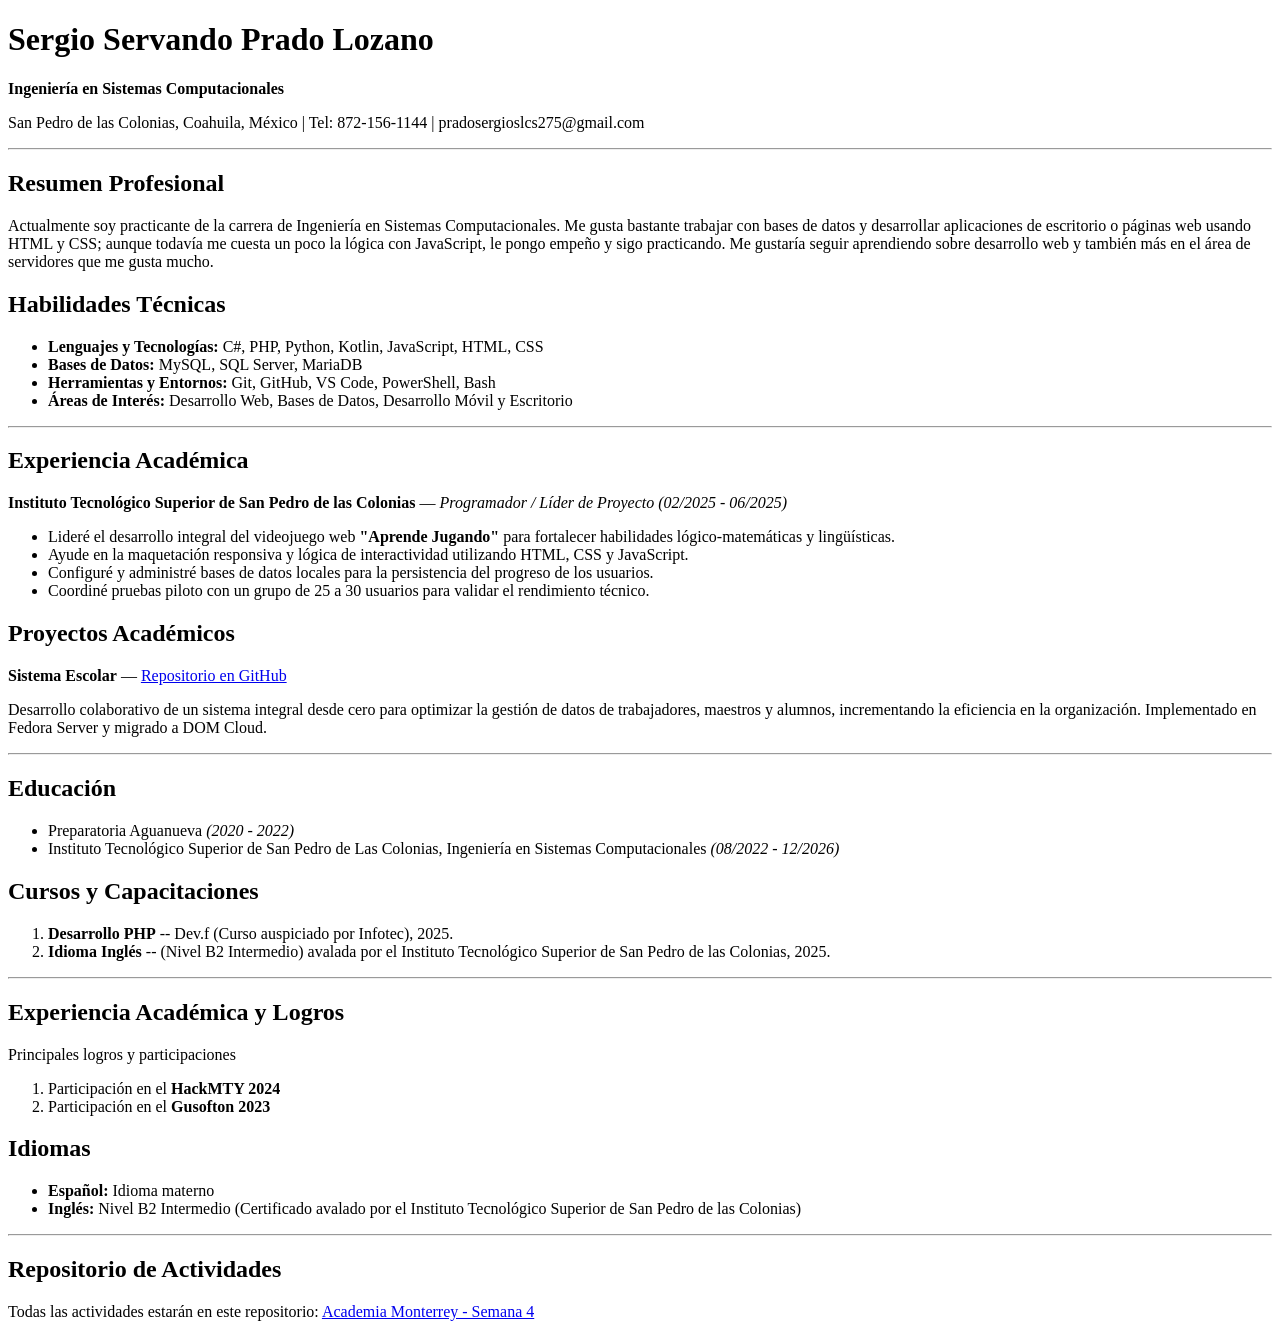
==== index.html @ 2a0ac307 "Se modificó una palabra mal puesta" ====
<!DOCTYPE html>
<html lang="es">
<head>
    <meta charset="UTF-8">
    <meta name="viewport" content="width=device-width, initial-scale=1.0">
    <title>Mi Sitio - Currículum Profesional</title>
</head>
<body>

    <h1>Sergio Servando Prado Lozano</h1>
    <p><b>Ingeniería en Sistemas Computacionales</b></p>
    <p>San Pedro de las Colonias, Coahuila, México | Tel: 872-156-1144 | pradosergioslcs275@gmail.com</p>
  
    <hr>

    <h2>Resumen Profesional</h2>
    <p>
        Actualmente soy practicante de la carrera de Ingeniería en Sistemas Computacionales. Me gusta bastante trabajar con bases de datos y desarrollar aplicaciones de escritorio o páginas web usando HTML y CSS; aunque todavía me cuesta un poco la lógica con JavaScript, le pongo empeño y sigo practicando. Me gustaría seguir aprendiendo sobre desarrollo web y también más en el área de servidores que me gusta mucho.
    </p>

    <h2>Habilidades Técnicas</h2>
    <ul>
        <li><b>Lenguajes y Tecnologías:</b> C#, PHP, Python, Kotlin, JavaScript, HTML, CSS</li>
        <li><b>Bases de Datos:</b> MySQL, SQL Server, MariaDB</li>
        <li><b>Herramientas y Entornos:</b> Git, GitHub, VS Code, PowerShell, Bash</li>
        <li><b>Áreas de Interés:</b> Desarrollo Web, Bases de Datos, Desarrollo Móvil y Escritorio</li>
    </ul>

    <hr>

    <h2>Experiencia Académica</h2>
    <p><b>Instituto Tecnológico Superior de San Pedro de las Colonias</b> — <i>Programador / Líder de Proyecto (02/2025 - 06/2025)</i></p>
    <ul>
        <li>Lideré el desarrollo integral del videojuego web <b>"Aprende Jugando"</b> para fortalecer habilidades lógico-matemáticas y lingüísticas.</li>
        <li>Ayude en la maquetación responsiva y lógica de interactividad utilizando HTML, CSS y JavaScript.</li>
        <li>Configuré y administré bases de datos locales para la persistencia del progreso de los usuarios.</li>
        <li>Coordiné pruebas piloto con un grupo de 25 a 30 usuarios para validar el rendimiento técnico.</li>
    </ul>

    <h2>Proyectos Académicos</h2>
    <p><b>Sistema Escolar</b> — <a href="https://github.com/SergioPrado7/sistema_escolar.git" target="_blank">Repositorio en GitHub</a></p>
    <p>
        Desarrollo colaborativo de un sistema integral desde cero para optimizar la gestión de datos de trabajadores, maestros y alumnos, incrementando la eficiencia en la organización. Implementado en Fedora Server y migrado a DOM Cloud.
    </p>

    <hr>

    <h2>Educación</h2>
    <ul>
        <li>Preparatoria Aguanueva <i>(2020 - 2022)</i></li>
        <li>Instituto Tecnológico Superior de San Pedro de Las Colonias, Ingeniería en Sistemas Computacionales <i>(08/2022 - 12/2026)</i></li>
    </ul>

    <h2>Cursos y Capacitaciones</h2>
    <ol>
        <li><b>Desarrollo PHP</b> -- Dev.f (Curso auspiciado por Infotec), 2025.</li>
        <li><b>Idioma Inglés</b> -- (Nivel B2 Intermedio) avalada por el Instituto Tecnológico Superior de San Pedro de las Colonias, 2025.</li>
    </ol>

    <hr>

    <h2>Experiencia Académica y Logros</h2>
    <p>Principales logros y participaciones</p>
    <ol>
        <li>Participación en el <b>HackMTY 2024</b></li>
        <li>Participación en el <b>Gusofton 2023</b></li>
    </ol>

    <h2>Idiomas</h2>
    <ul>
        <li><b>Español:</b> Idioma materno</li>
        <li><b>Inglés:</b> Nivel B2 Intermedio (Certificado avalado por el Instituto Tecnológico Superior de San Pedro de las Colonias)</li>
    </ul>

    <hr>
    
    <h2>Repositorio de Actividades</h2>
    <p>Todas las actividades estarán en este repositorio: <a href="https://github.com/SergioPrado7/academiaMonterrey/tree/main/Semana4" target="_blank">Academia Monterrey - Semana 4</a></p>

</body>
</html>
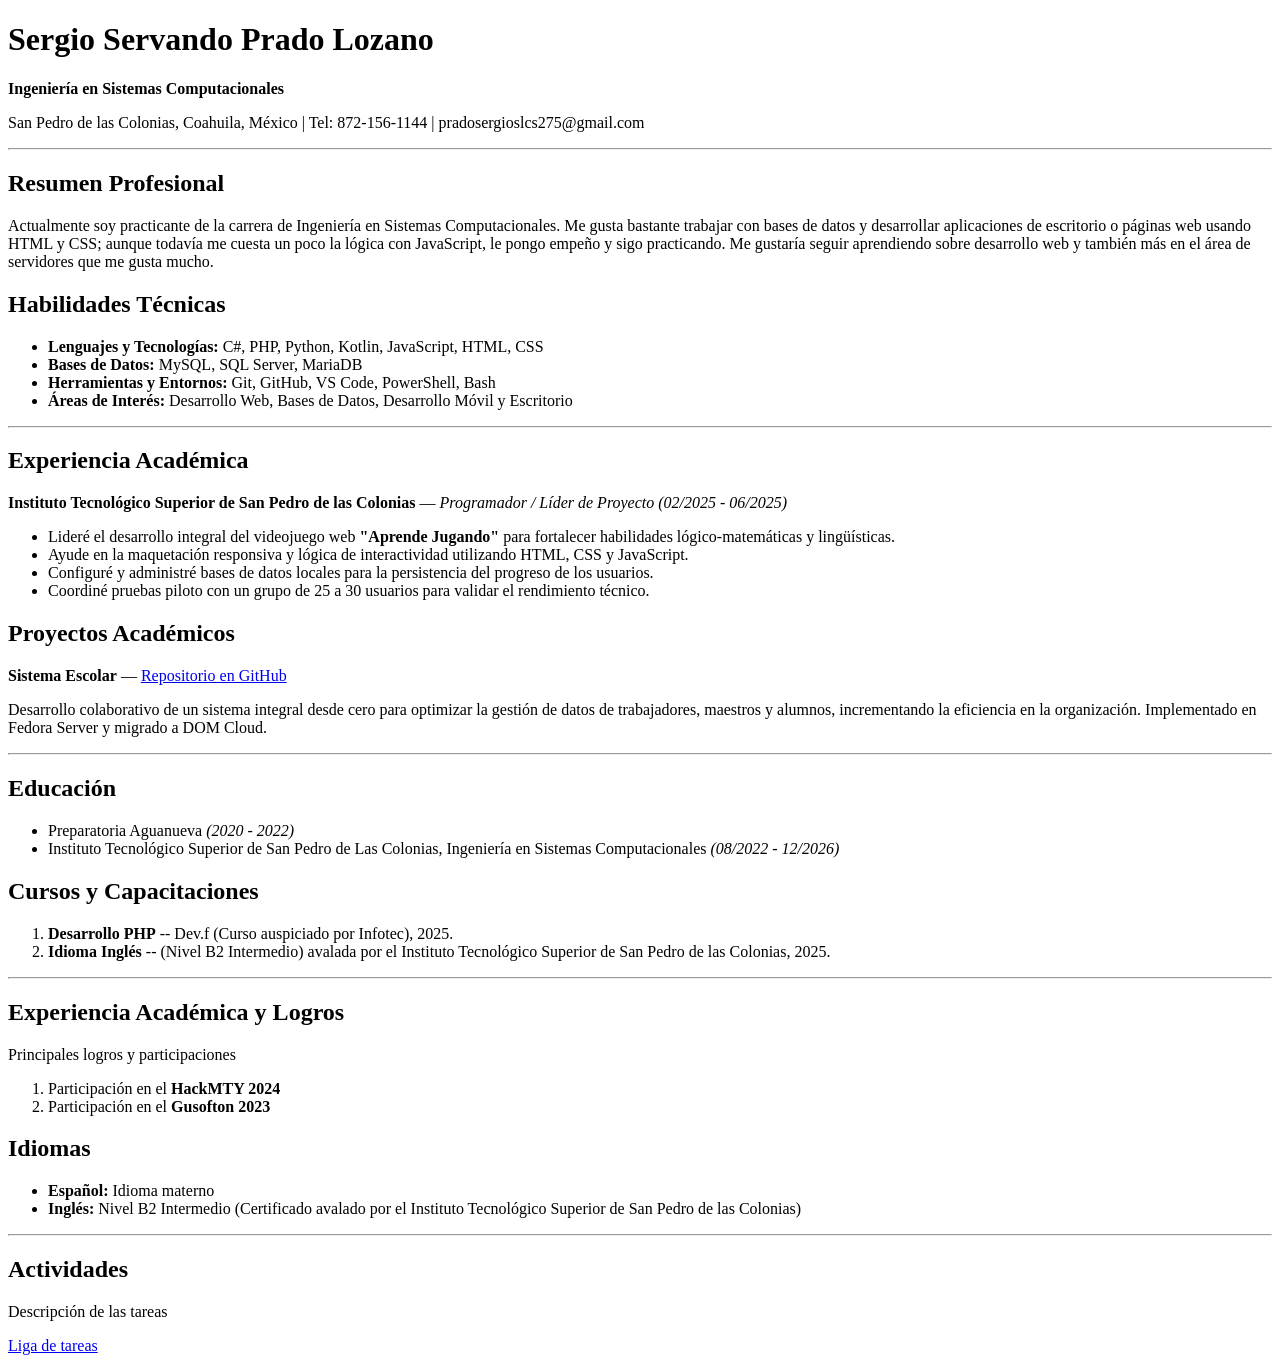
==== commit f4ebdd11: "Se agrego la liga de las actividades" ====
--- a/index.html
+++ b/index.html
@@ -74,8 +74,9 @@
 
     <hr>
     
-    <h2>Repositorio de Actividades</h2>
-    <p>Todas las actividades estarán en este repositorio: <a href="https://github.com/SergioPrado7/academiaMonterrey/tree/main/Semana4" target="_blank">Academia Monterrey - Semana 4</a></p>
+    <h2>Actividades</h2>
+    <p>Descripción de las tareas</p>
+    <a href="practica1.html">Liga de tareas</a>
 
 </body>
 </html>
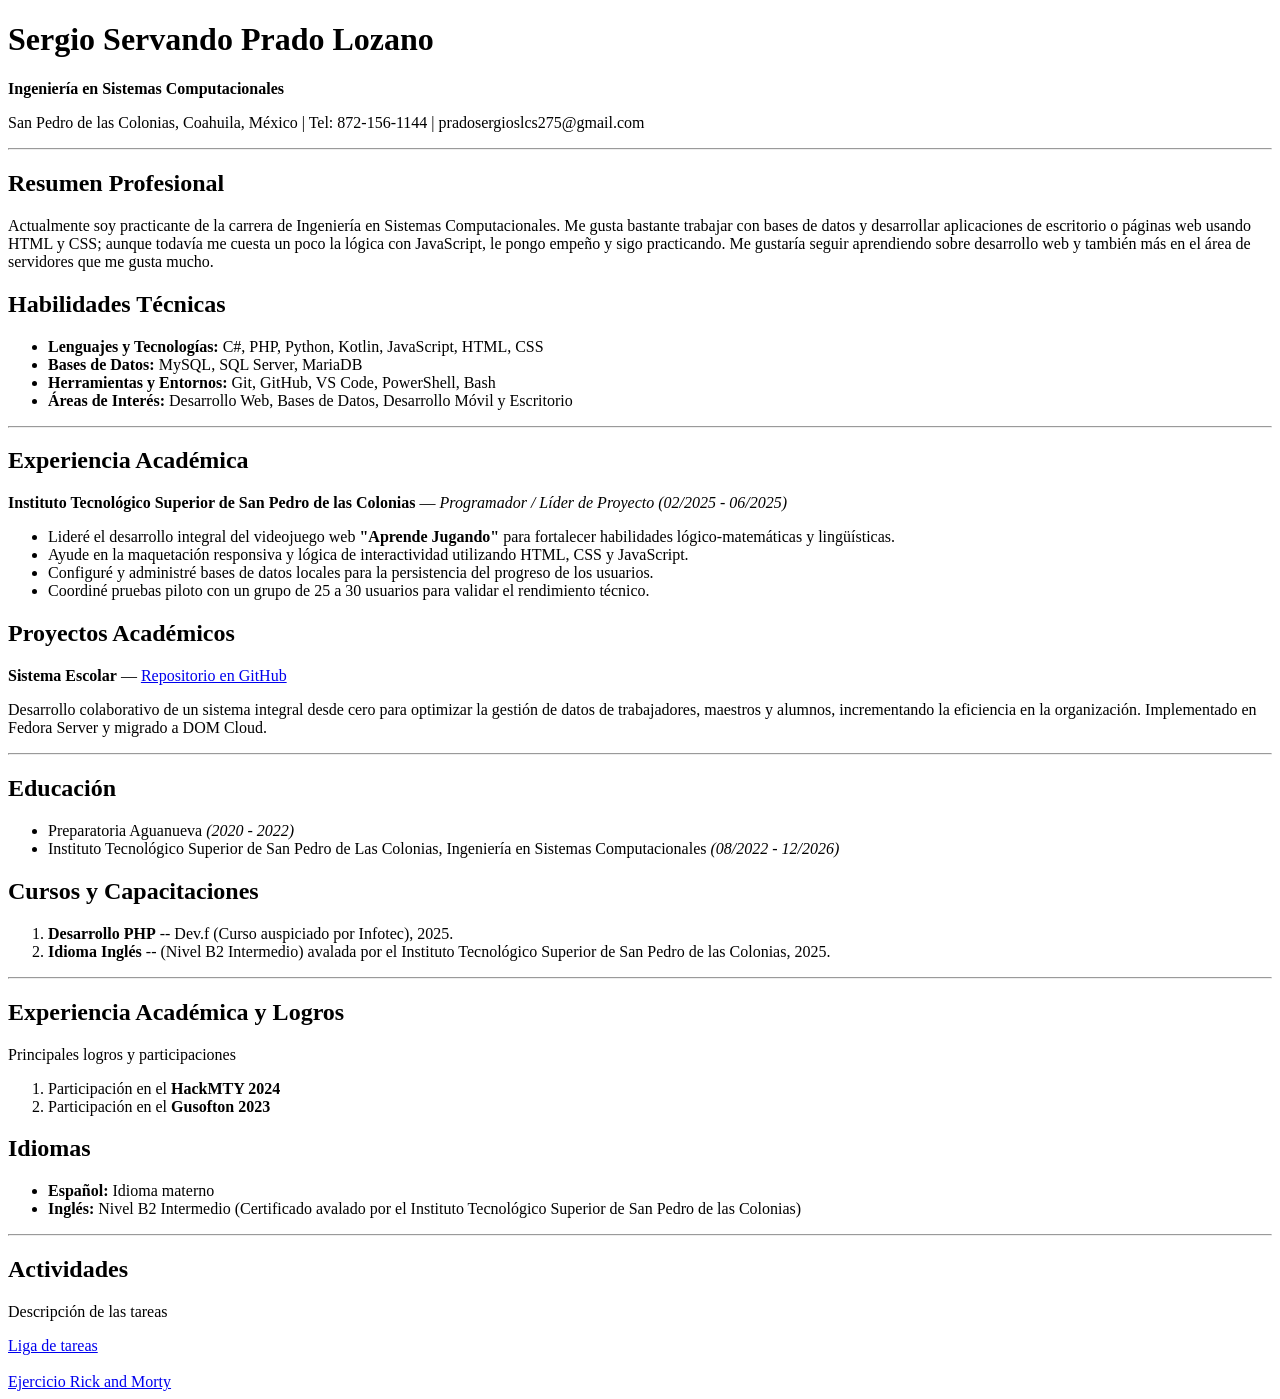
==== commit dbb2c73a: "Api de Rick and Morty" ====
--- a/index.html
+++ b/index.html
@@ -77,6 +77,9 @@
     <h2>Actividades</h2>
     <p>Descripción de las tareas</p>
     <a href="practica1.html">Liga de tareas</a>
-
+    <br>
+    <br>
+    <a href="./practica_rick_morty/index.html">Ejercicio Rick and Morty</a>
+    <script src="./functions.js"></script>
 </body>
 </html>
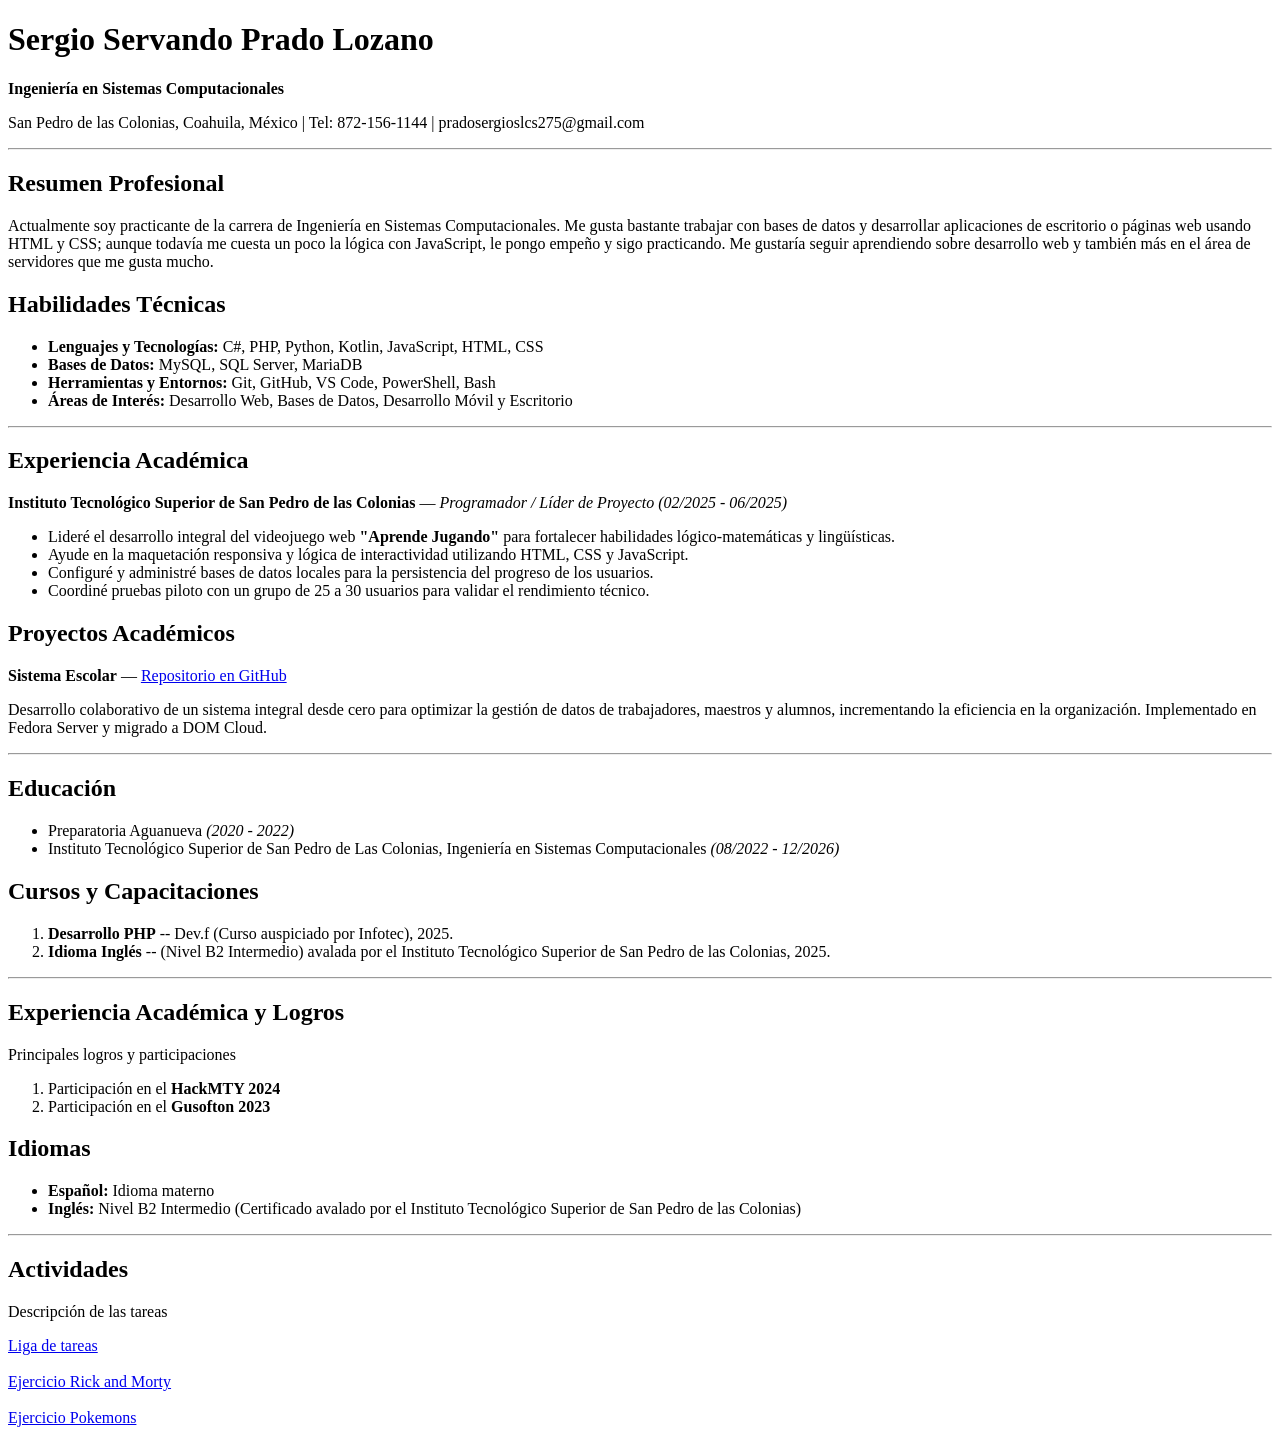
==== commit bf7a200c: "Edición del primer index.html" ====
--- a/index.html
+++ b/index.html
@@ -80,6 +80,9 @@
     <br>
     <br>
     <a href="./practica_rick_morty/index.html">Ejercicio Rick and Morty</a>
+    <br>
+    <br>
+    <a href="./practica_pokemon/index.html">Ejercicio Pokemons</a>
     <script src="./functions.js"></script>
 </body>
 </html>
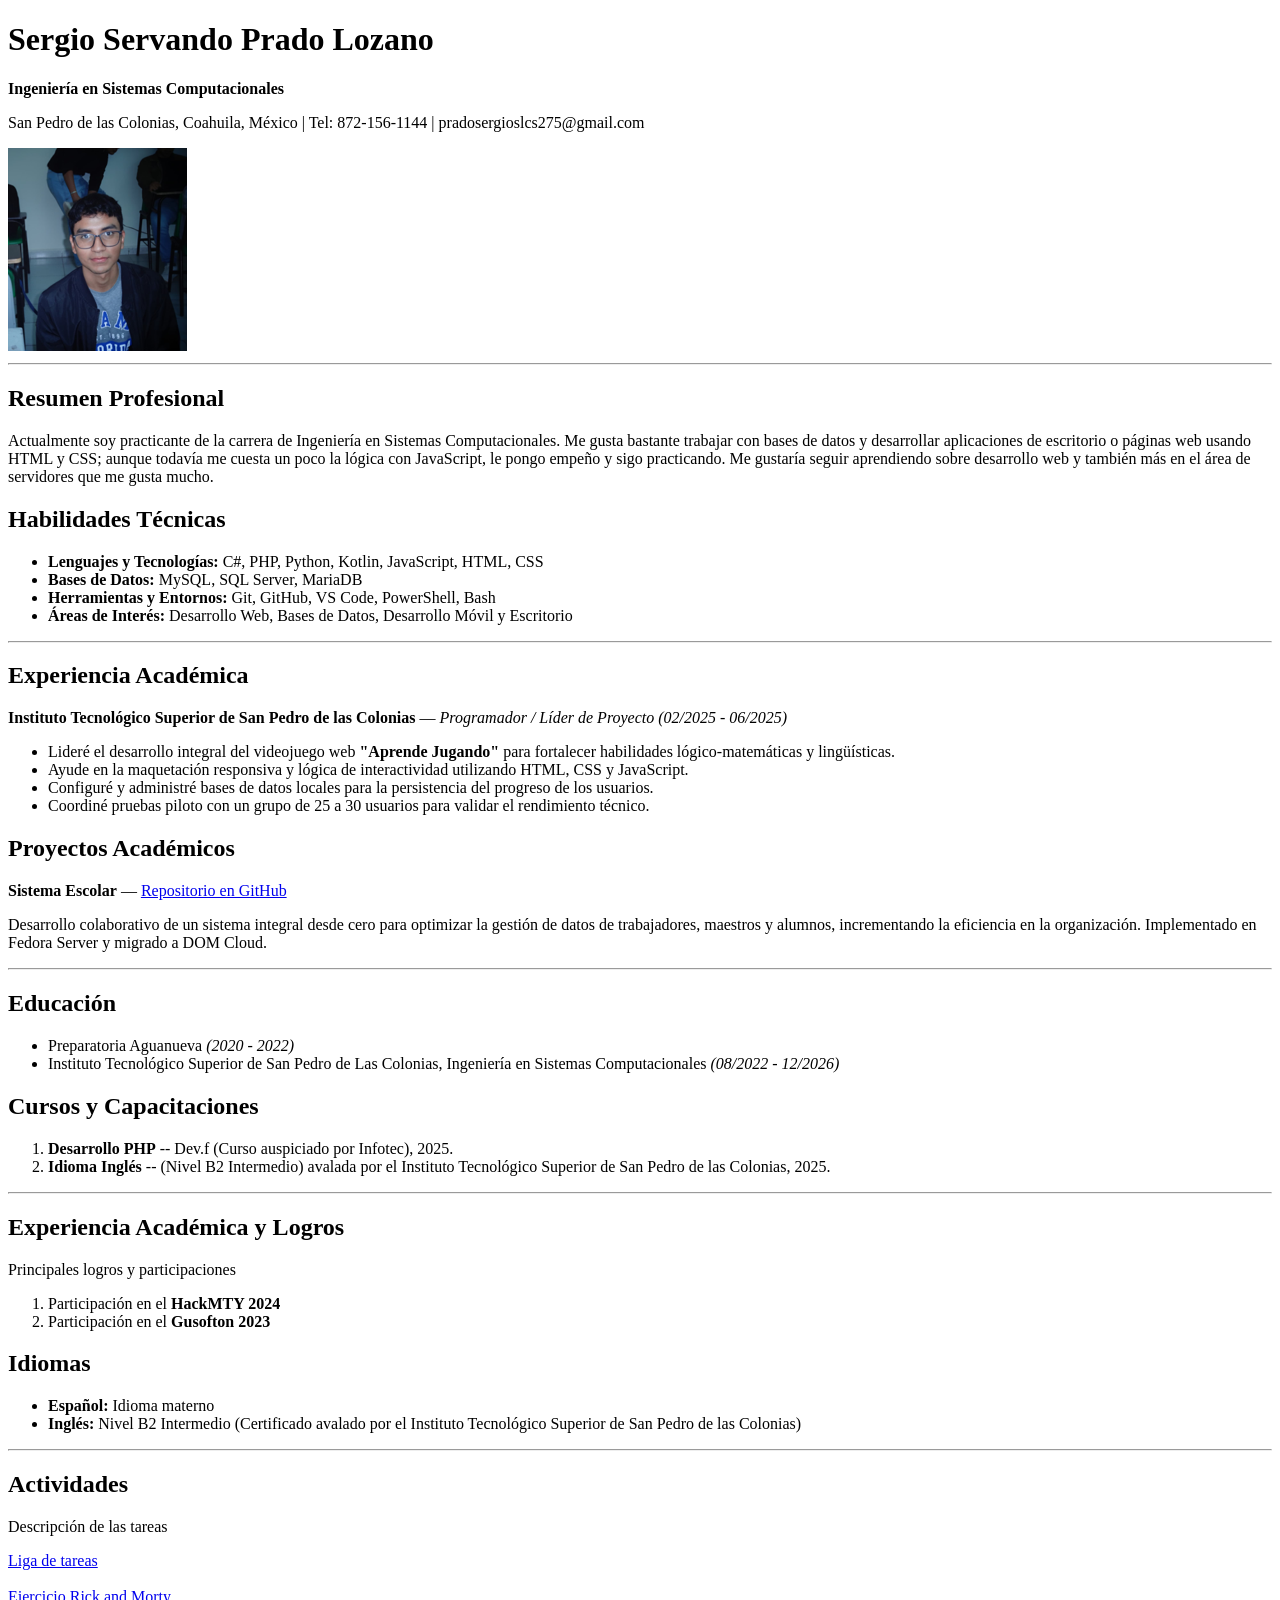
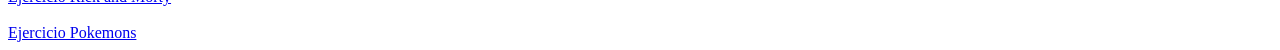
==== commit 3ff3149b: "Insercion de la imagen" ====
--- a/index.html
+++ b/index.html
@@ -4,13 +4,15 @@
     <meta charset="UTF-8">
     <meta name="viewport" content="width=device-width, initial-scale=1.0">
     <title>Mi Sitio - Currículum Profesional</title>
+    
 </head>
 <body>
 
     <h1>Sergio Servando Prado Lozano</h1>
     <p><b>Ingeniería en Sistemas Computacionales</b></p>
     <p>San Pedro de las Colonias, Coahuila, México | Tel: 872-156-1144 | pradosergioslcs275@gmail.com</p>
-  
+    <img src="imgPresentacion.png" alt="Presentacion">
+
     <hr>
 
     <h2>Resumen Profesional</h2>
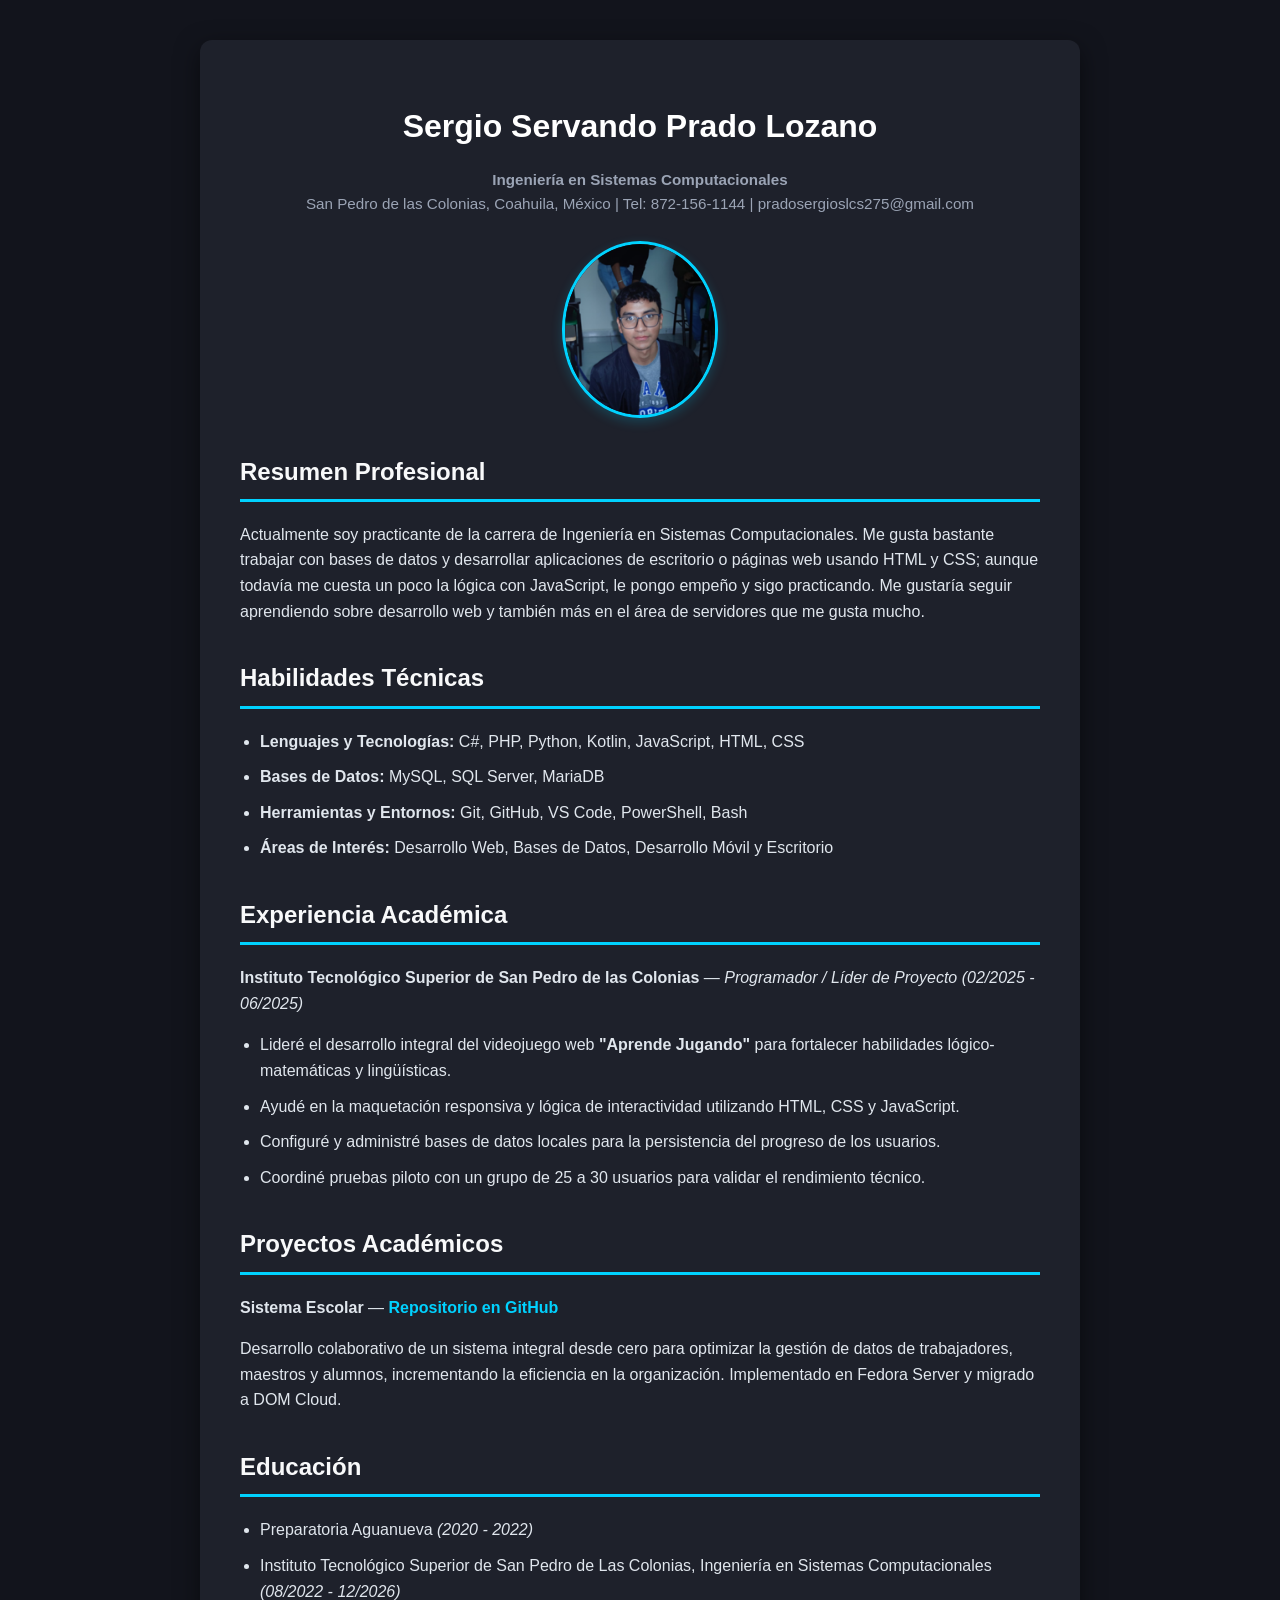
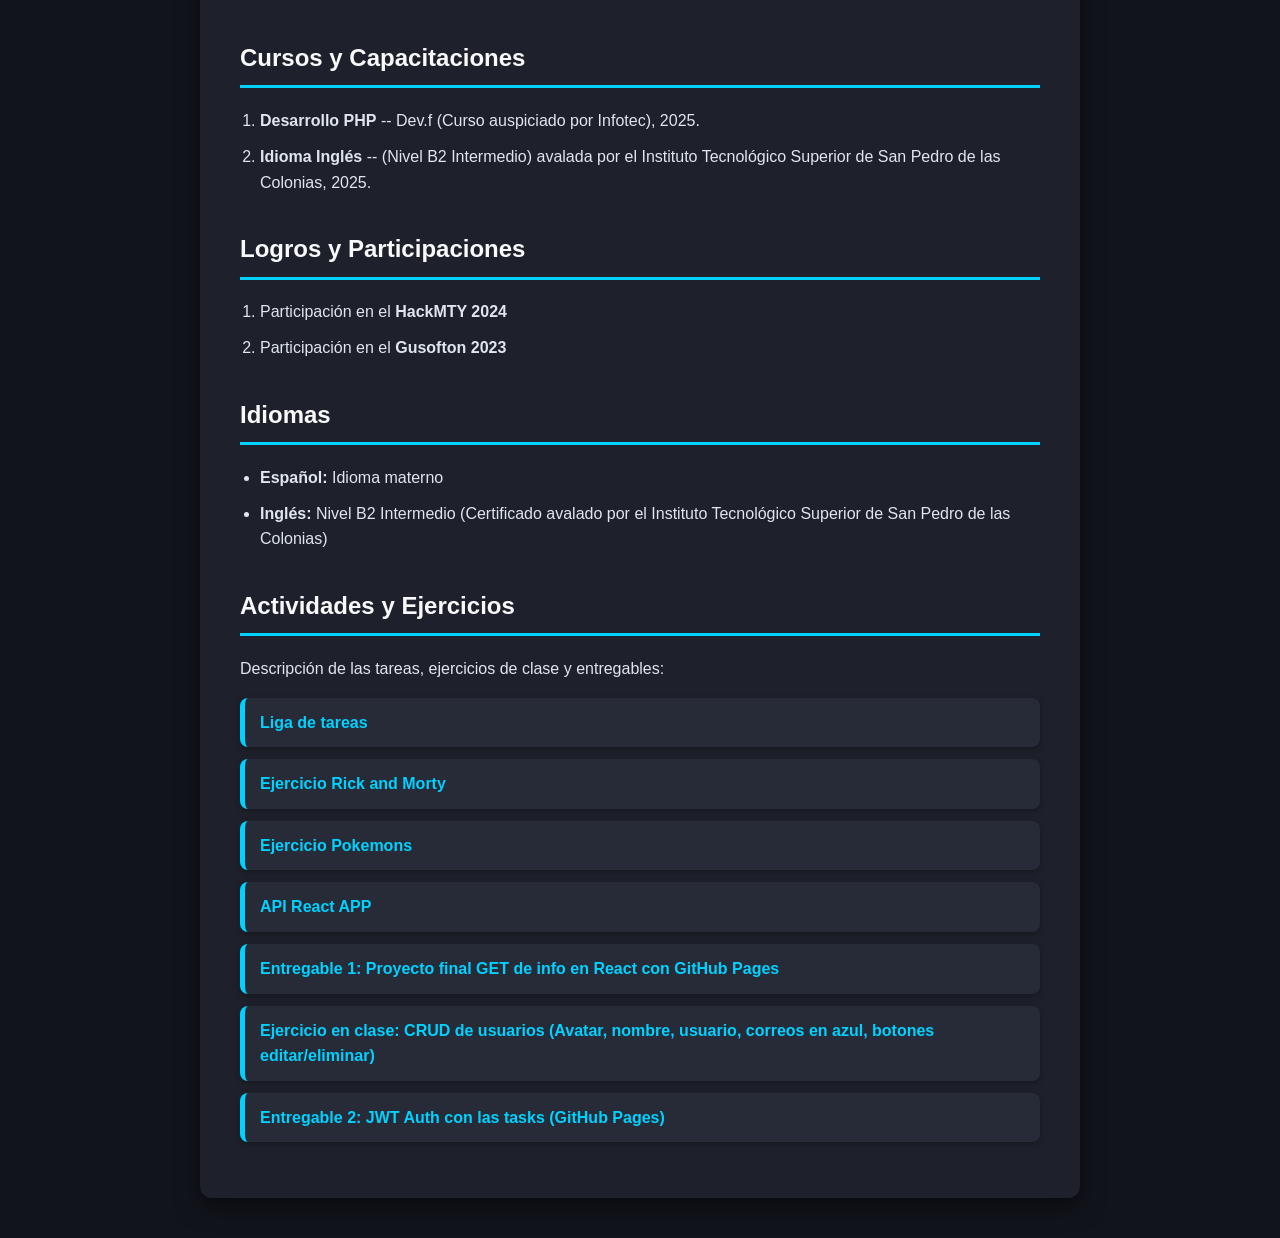
==== commit 8c9e54d6: "Insercion de tareas" ====
--- a/index.html
+++ b/index.html
@@ -4,87 +4,84 @@
     <meta charset="UTF-8">
     <meta name="viewport" content="width=device-width, initial-scale=1.0">
     <title>Mi Sitio - Currículum Profesional</title>
-    
+    <link rel="stylesheet" href="styles.css">
 </head>
 <body>
 
-    <h1>Sergio Servando Prado Lozano</h1>
-    <p><b>Ingeniería en Sistemas Computacionales</b></p>
-    <p>San Pedro de las Colonias, Coahuila, México | Tel: 872-156-1144 | pradosergioslcs275@gmail.com</p>
-    <img src="imgPresentacion.png" alt="Presentacion">
+    <div class="container">
+        <h1>Sergio Servando Prado Lozano</h1>
+        <p class="contacto"><b>Ingeniería en Sistemas Computacionales</b><br>
+        San Pedro de las Colonias, Coahuila, México | Tel: 872-156-1144 | pradosergioslcs275@gmail.com</p>
+        
+        <img src="imgPresentacion.png" alt="Presentacion de Sergio" class="foto-perfil">
 
-    <hr>
+        <h2>Resumen Profesional</h2>
+        <p>
+            Actualmente soy practicante de la carrera de Ingeniería en Sistemas Computacionales. Me gusta bastante trabajar con bases de datos y desarrollar aplicaciones de escritorio o páginas web usando HTML y CSS; aunque todavía me cuesta un poco la lógica con JavaScript, le pongo empeño y sigo practicando. Me gustaría seguir aprendiendo sobre desarrollo web y también más en el área de servidores que me gusta mucho.
+        </p>
 
-    <h2>Resumen Profesional</h2>
-    <p>
-        Actualmente soy practicante de la carrera de Ingeniería en Sistemas Computacionales. Me gusta bastante trabajar con bases de datos y desarrollar aplicaciones de escritorio o páginas web usando HTML y CSS; aunque todavía me cuesta un poco la lógica con JavaScript, le pongo empeño y sigo practicando. Me gustaría seguir aprendiendo sobre desarrollo web y también más en el área de servidores que me gusta mucho.
-    </p>
+        <h2>Habilidades Técnicas</h2>
+        <ul>
+            <li><b>Lenguajes y Tecnologías:</b> C#, PHP, Python, Kotlin, JavaScript, HTML, CSS</li>
+            <li><b>Bases de Datos:</b> MySQL, SQL Server, MariaDB</li>
+            <li><b>Herramientas y Entornos:</b> Git, GitHub, VS Code, PowerShell, Bash</li>
+            <li><b>Áreas de Interés:</b> Desarrollo Web, Bases de Datos, Desarrollo Móvil y Escritorio</li>
+        </ul>
 
-    <h2>Habilidades Técnicas</h2>
-    <ul>
-        <li><b>Lenguajes y Tecnologías:</b> C#, PHP, Python, Kotlin, JavaScript, HTML, CSS</li>
-        <li><b>Bases de Datos:</b> MySQL, SQL Server, MariaDB</li>
-        <li><b>Herramientas y Entornos:</b> Git, GitHub, VS Code, PowerShell, Bash</li>
-        <li><b>Áreas de Interés:</b> Desarrollo Web, Bases de Datos, Desarrollo Móvil y Escritorio</li>
-    </ul>
+        <h2>Experiencia Académica</h2>
+        <p><b>Instituto Tecnológico Superior de San Pedro de las Colonias</b> — <i>Programador / Líder de Proyecto (02/2025 - 06/2025)</i></p>
+        <ul>
+            <li>Lideré el desarrollo integral del videojuego web <b>"Aprende Jugando"</b> para fortalecer habilidades lógico-matemáticas y lingüísticas.</li>
+            <li>Ayudé en la maquetación responsiva y lógica de interactividad utilizando HTML, CSS y JavaScript.</li>
+            <li>Configuré y administré bases de datos locales para la persistencia del progreso de los usuarios.</li>
+            <li>Coordiné pruebas piloto con un grupo de 25 a 30 usuarios para validar el rendimiento técnico.</li>
+        </ul>
 
-    <hr>
+        <h2>Proyectos Académicos</h2>
+        <p><b>Sistema Escolar</b> — <a href="https://github.com/SergioPrado7/sistema_escolar.git" target="_blank">Repositorio en GitHub</a></p>
+        <p>
+            Desarrollo colaborativo de un sistema integral desde cero para optimizar la gestión de datos de trabajadores, maestros y alumnos, incrementando la eficiencia en la organización. Implementado en Fedora Server y migrado a DOM Cloud.
+        </p>
 
-    <h2>Experiencia Académica</h2>
-    <p><b>Instituto Tecnológico Superior de San Pedro de las Colonias</b> — <i>Programador / Líder de Proyecto (02/2025 - 06/2025)</i></p>
-    <ul>
-        <li>Lideré el desarrollo integral del videojuego web <b>"Aprende Jugando"</b> para fortalecer habilidades lógico-matemáticas y lingüísticas.</li>
-        <li>Ayude en la maquetación responsiva y lógica de interactividad utilizando HTML, CSS y JavaScript.</li>
-        <li>Configuré y administré bases de datos locales para la persistencia del progreso de los usuarios.</li>
-        <li>Coordiné pruebas piloto con un grupo de 25 a 30 usuarios para validar el rendimiento técnico.</li>
-    </ul>
+        <h2>Educación</h2>
+        <ul>
+            <li>Preparatoria Aguanueva <i>(2020 - 2022)</i></li>
+            <li>Instituto Tecnológico Superior de San Pedro de Las Colonias, Ingeniería en Sistemas Computacionales <i>(08/2022 - 12/2026)</i></li>
+        </ul>
 
-    <h2>Proyectos Académicos</h2>
-    <p><b>Sistema Escolar</b> — <a href="https://github.com/SergioPrado7/sistema_escolar.git" target="_blank">Repositorio en GitHub</a></p>
-    <p>
-        Desarrollo colaborativo de un sistema integral desde cero para optimizar la gestión de datos de trabajadores, maestros y alumnos, incrementando la eficiencia en la organización. Implementado en Fedora Server y migrado a DOM Cloud.
-    </p>
+        <h2>Cursos y Capacitaciones</h2>
+        <ol>
+            <li><b>Desarrollo PHP</b> -- Dev.f (Curso auspiciado por Infotec), 2025.</li>
+            <li><b>Idioma Inglés</b> -- (Nivel B2 Intermedio) avalada por el Instituto Tecnológico Superior de San Pedro de las Colonias, 2025.</li>
+        </ol>
 
-    <hr>
+        <h2>Logros y Participaciones</h2>
+        <ol>
+            <li>Participación en el <b>HackMTY 2024</b></li>
+            <li>Participación en el <b>Gusofton 2023</b></li>
+        </ol>
 
-    <h2>Educación</h2>
-    <ul>
-        <li>Preparatoria Aguanueva <i>(2020 - 2022)</i></li>
-        <li>Instituto Tecnológico Superior de San Pedro de Las Colonias, Ingeniería en Sistemas Computacionales <i>(08/2022 - 12/2026)</i></li>
-    </ul>
+        <h2>Idiomas</h2>
+        <ul>
+            <li><b>Español:</b> Idioma materno</li>
+            <li><b>Inglés:</b> Nivel B2 Intermedio (Certificado avalado por el Instituto Tecnológico Superior de San Pedro de las Colonias)</li>
+        </ul>
+        
+        <h2>Actividades y Ejercicios</h2>
+        <p>Descripción de las tareas, ejercicios de clase y entregables:</p>
+        
+        <ul class="lista-actividades">
+            <li><a href="practica1.html">Liga de tareas</a></li>
+            <li><a href="./practica_rick_morty/index.html">Ejercicio Rick and Morty</a></li>
+            <li><a href="./practica_pokemon/index.html">Ejercicio Pokemons</a></li>
+            <li><a href="https://sergioprado7.github.io/ejercicios-react2/" target="_blank">API React APP</a></li>
+            <li><a href="https://sergioprado7.github.io/taskflow-final/" target="_blank">Entregable 1: Proyecto final GET de info en React con GitHub Pages</a></li>
+            <li><a href="https://sergioprado7.github.io/dia-3-datos/" target="_blank">Ejercicio en clase: CRUD de usuarios (Avatar, nombre, usuario, correos en azul, botones editar/eliminar)</a></li>
+            <li><a href="https://sergioprado7.github.io/jwt-auth-demo/login" target="_blank">Entregable 2: JWT Auth con las tasks (GitHub Pages)</a></li>
+        </ul>
 
-    <h2>Cursos y Capacitaciones</h2>
-    <ol>
-        <li><b>Desarrollo PHP</b> -- Dev.f (Curso auspiciado por Infotec), 2025.</li>
-        <li><b>Idioma Inglés</b> -- (Nivel B2 Intermedio) avalada por el Instituto Tecnológico Superior de San Pedro de las Colonias, 2025.</li>
-    </ol>
+    </div>
 
-    <hr>
-
-    <h2>Experiencia Académica y Logros</h2>
-    <p>Principales logros y participaciones</p>
-    <ol>
-        <li>Participación en el <b>HackMTY 2024</b></li>
-        <li>Participación en el <b>Gusofton 2023</b></li>
-    </ol>
-
-    <h2>Idiomas</h2>
-    <ul>
-        <li><b>Español:</b> Idioma materno</li>
-        <li><b>Inglés:</b> Nivel B2 Intermedio (Certificado avalado por el Instituto Tecnológico Superior de San Pedro de las Colonias)</li>
-    </ul>
-
-    <hr>
-    
-    <h2>Actividades</h2>
-    <p>Descripción de las tareas</p>
-    <a href="practica1.html">Liga de tareas</a>
-    <br>
-    <br>
-    <a href="./practica_rick_morty/index.html">Ejercicio Rick and Morty</a>
-    <br>
-    <br>
-    <a href="./practica_pokemon/index.html">Ejercicio Pokemons</a>
     <script src="./functions.js"></script>
 </body>
-</html>
+</html>
--- a/styles.css
+++ b/styles.css
@@ -0,0 +1,86 @@
+body {
+    font-family: 'Segoe UI', Tahoma, Geneva, Verdana, sans-serif;
+    background-color: #12141c;
+    color: #e0e6ed;
+    margin: 0;
+    padding: 40px 20px;
+    line-height: 1.6;
+}
+
+.container {
+    max-width: 800px;
+    margin: 0 auto;
+    background-color: #1e212b;
+    padding: 40px;
+    border-radius: 12px;
+    box-shadow: 0 8px 24px rgba(0,0,0,0.5);
+}
+
+h1 {
+    color: #ffffff;
+    text-align: center;
+    margin-bottom: 5px;
+}
+
+h2 {
+    color: #f8f9fa;
+    border-bottom: 3px solid #00d2ff;
+    padding-bottom: 8px;
+    margin-top: 35px;
+}
+
+.contacto {
+    text-align: center;
+    color: #9ba4b5;
+    font-size: 0.95em;
+    margin-bottom: 25px;
+}
+
+.foto-perfil {
+    display: block;
+    margin: 0 auto 30px auto;
+    max-width: 150px;
+    border-radius: 50%;
+    box-shadow: 0 4px 12px rgba(0, 210, 255, 0.2);
+    border: 3px solid #00d2ff;
+}
+
+a {
+    color: #00d2ff;
+    text-decoration: none;
+    font-weight: 600;
+    transition: color 0.3s ease, text-shadow 0.3s ease;
+}
+
+a:hover {
+    color: #7ce1ff;
+    text-decoration: none;
+    text-shadow: 0 0 8px rgba(0, 210, 255, 0.6);
+}
+
+ul, ol {
+    padding-left: 20px;
+}
+
+li {
+    margin-bottom: 10px;
+}
+
+.lista-actividades {
+    list-style: none;
+    padding: 0;
+}
+
+.lista-actividades li {
+    background-color: #272b38;
+    margin-bottom: 12px;
+    padding: 12px 15px;
+    border-radius: 8px;
+    border-left: 5px solid #00d2ff;
+    box-shadow: 0 2px 6px rgba(0,0,0,0.3);
+    transition: transform 0.2s ease;
+}
+
+.lista-actividades li:hover {
+    transform: translateX(5px);
+}
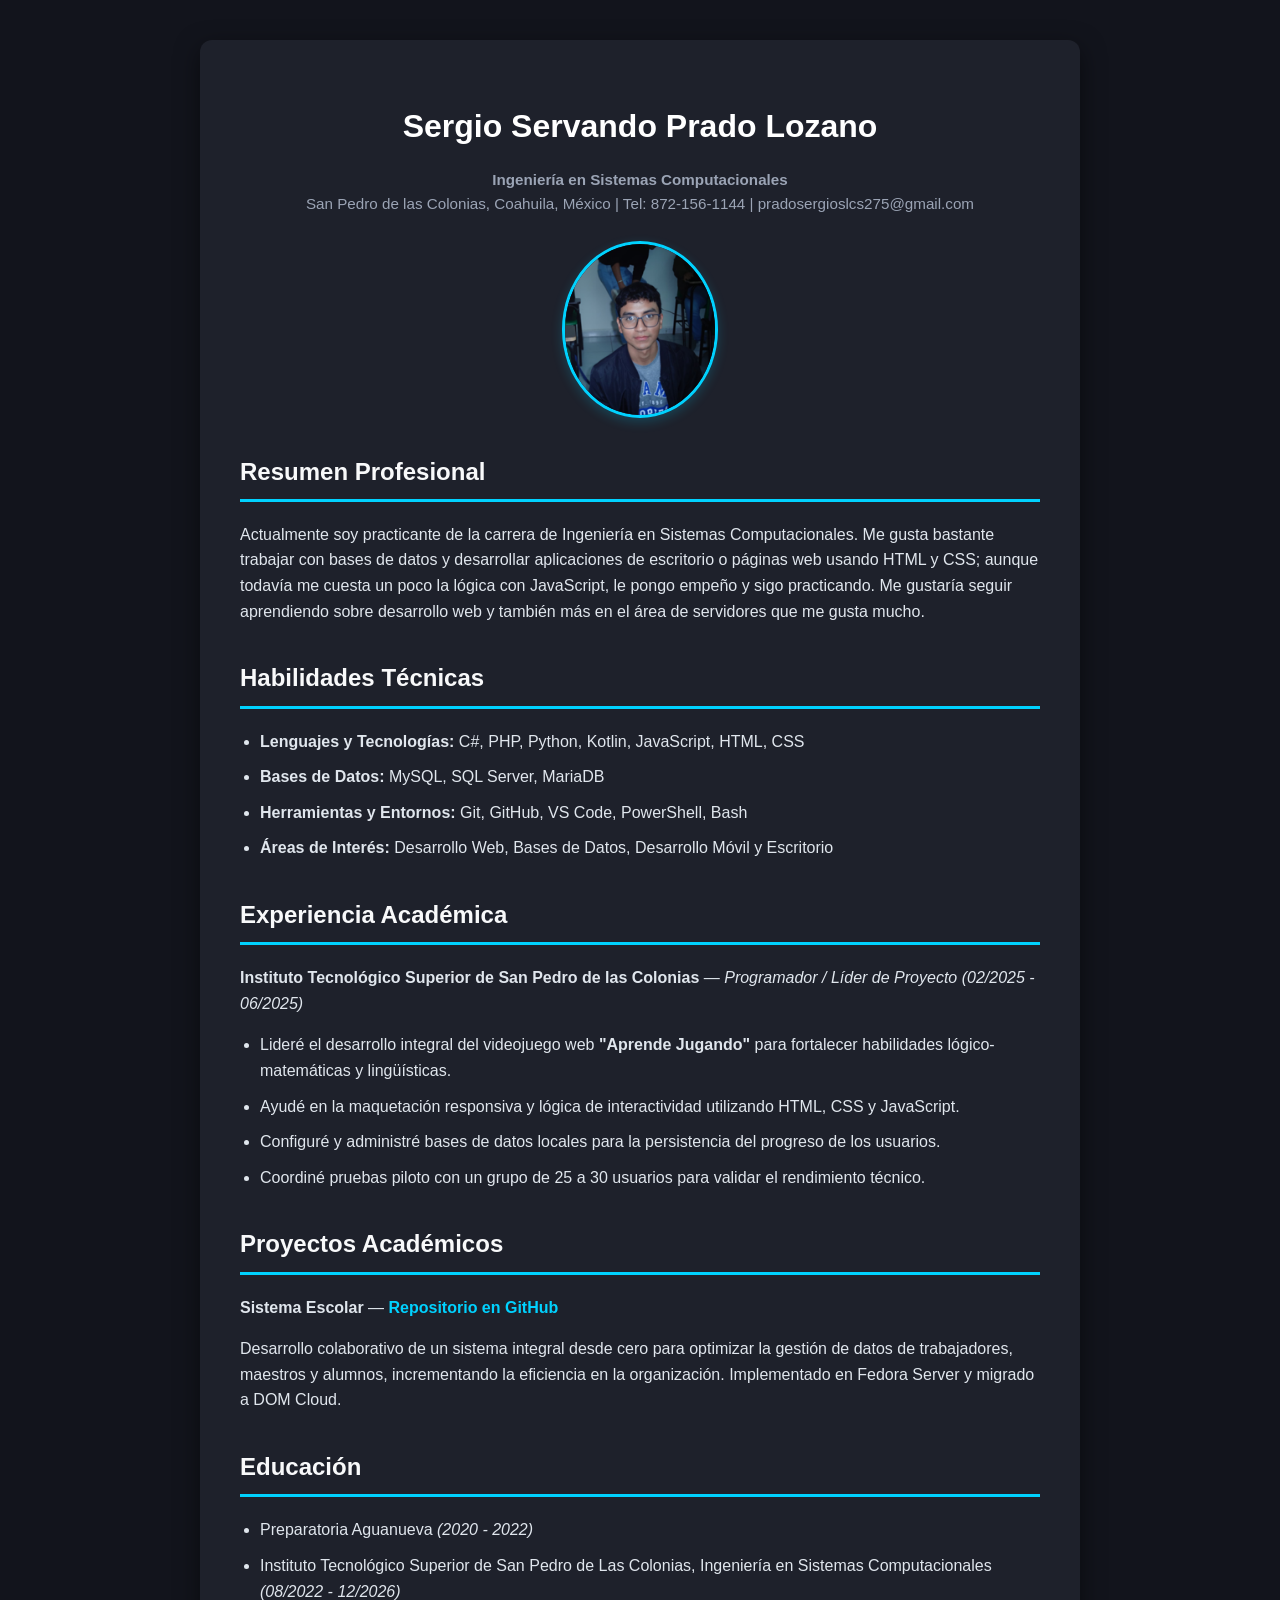
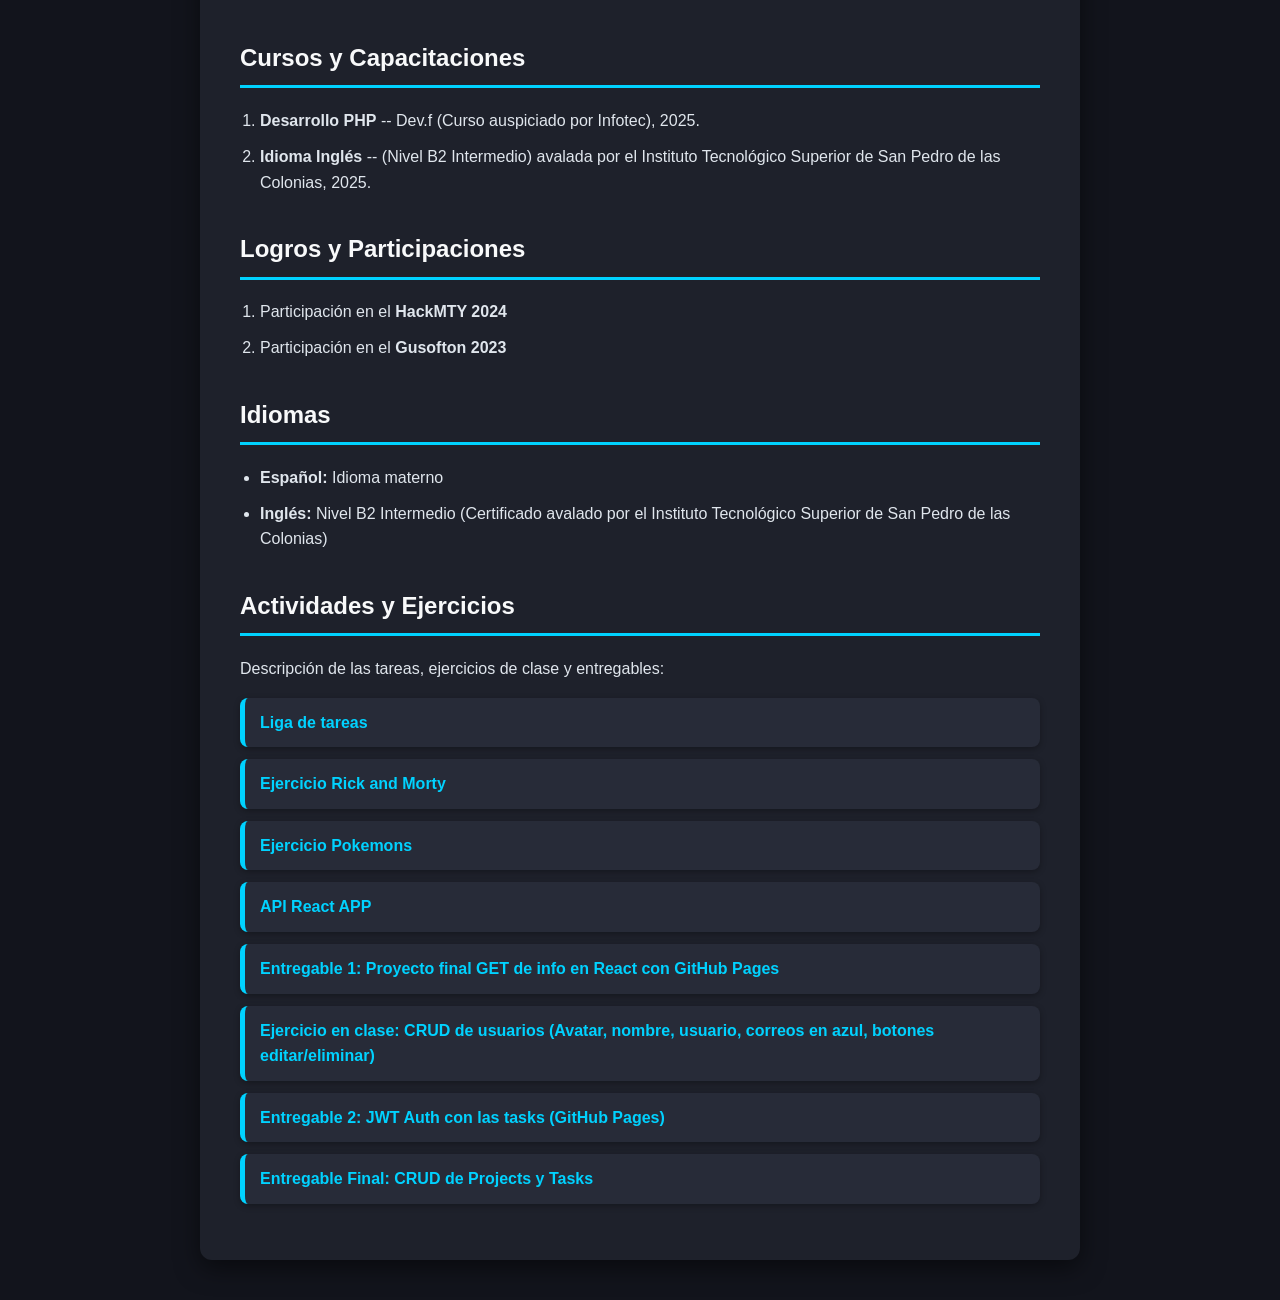
==== commit d7abe20c: "Proyecto Final" ====
--- a/index.html
+++ b/index.html
@@ -78,6 +78,7 @@
             <li><a href="https://sergioprado7.github.io/taskflow-final/" target="_blank">Entregable 1: Proyecto final GET de info en React con GitHub Pages</a></li>
             <li><a href="https://sergioprado7.github.io/dia-3-datos/" target="_blank">Ejercicio en clase: CRUD de usuarios (Avatar, nombre, usuario, correos en azul, botones editar/eliminar)</a></li>
             <li><a href="https://sergioprado7.github.io/jwt-auth-demo/login" target="_blank">Entregable 2: JWT Auth con las tasks (GitHub Pages)</a></li>
+            <li><a href="https://github.com/SergioPrado7/taskflow-proyecto-final" target="_blank">Entregable Final: CRUD de Projects y Tasks</a></li>
         </ul>
 
     </div>
